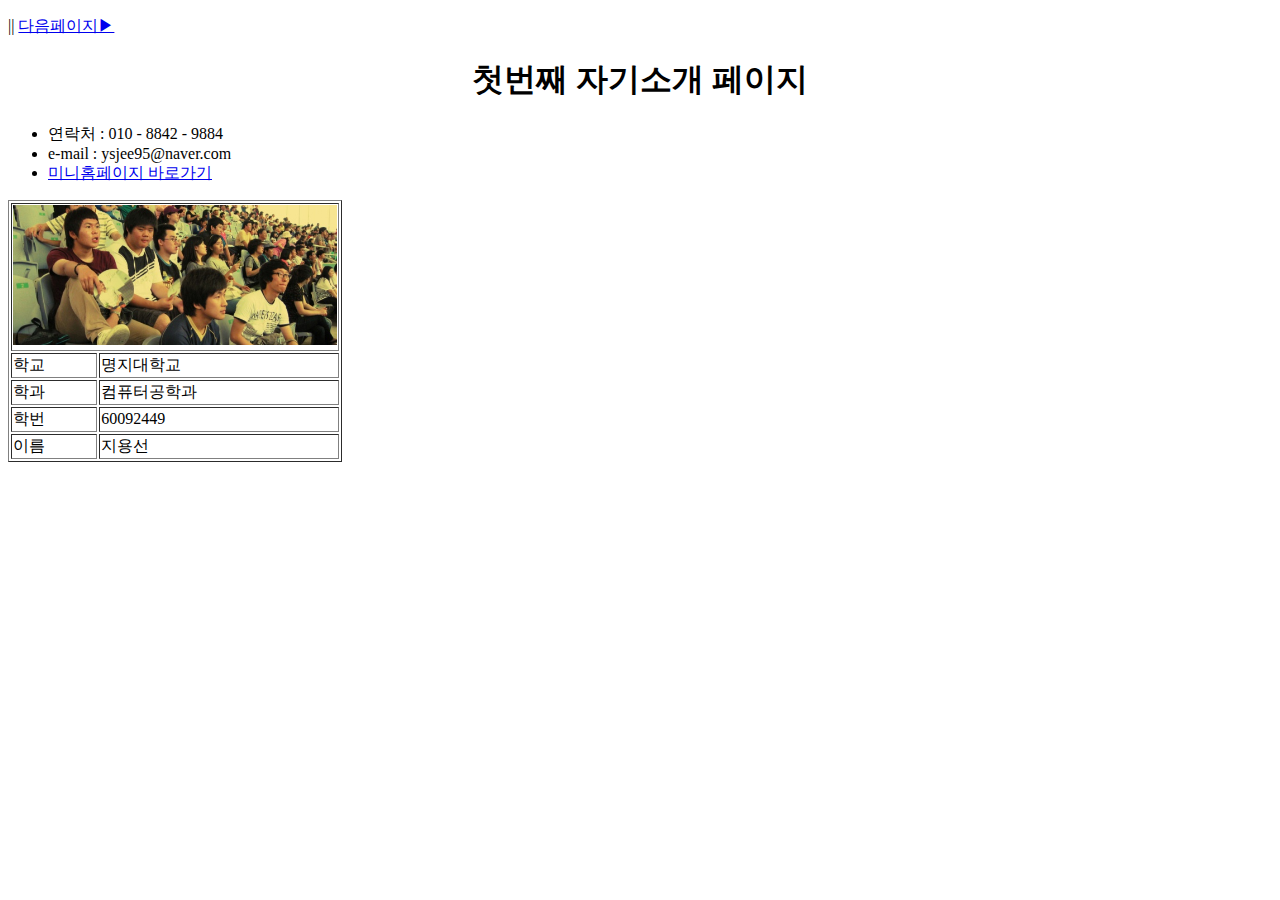
==== index.html @ 28860a56 "create my file" ====
<!DOCTYPE html>
<html lang="ko">
<head>
	<meta charset="utf-8">
	<title>1번 페이지</title>
</head>
<body>
<p>
	|| <a href="index2.html">다음페이지▶</a>
	
</p>
<h1 style="text-align :center"> 첫번째 자기소개 페이지</h1>
<div>
	<ul>
		<li>연락처 : 010 - 8842 - 9884</li>
		<li>e-mail : ysjee95@naver.com</li>
		<li><a href="http://cyworld.co.kr/01088429884" target="_blank" >미니홈페이지 바로가기</a></li>
	</ul>
</div>
<div>
<table border="1">
	
		<tr>
		<td colspan="2">
	<img src="image/IMG_1683copy.jpg" alt ="축구장" height ="140">
		</td>
	</tr>
	
	<tr>
		<td>
		학교 
		</td>
	<td>
			명지대학교
	</td>
</tr>
<tr>
		<td>
		학과 
	</td>
	<td>
		컴퓨터공학과
	</td>
</tr>
<tr>
		<td>
		학번 
	</td>
	<td>
		60092449
	</td>
</tr>
<tr>
		<td>
		이름 
	</td>
	<td>지용선
	</td>
</tr>
</table>
</div>


	</body>
	</html>
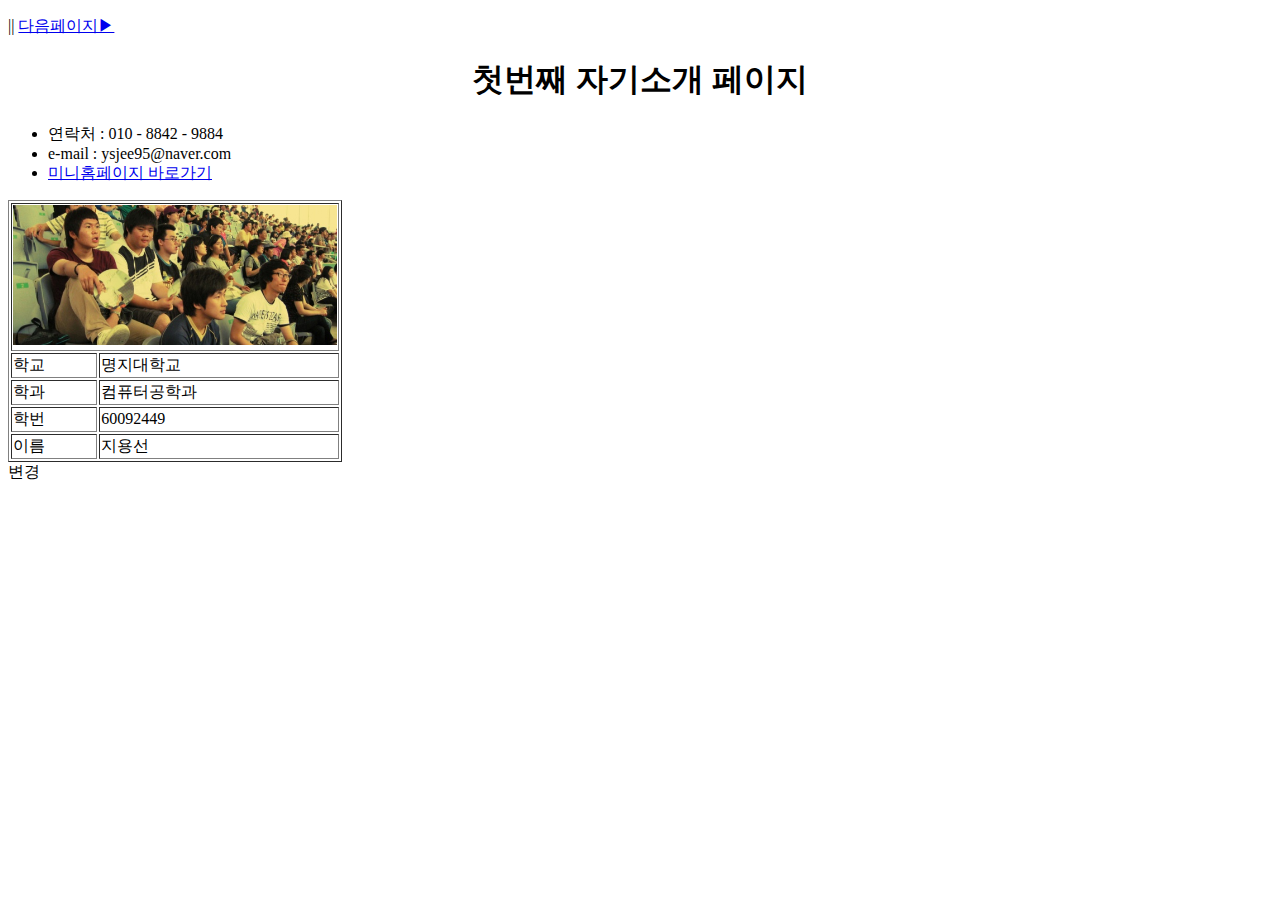
==== commit bfe6c560: "change file" ====
--- a/index.html
+++ b/index.html
@@ -59,7 +59,7 @@
 </tr>
 </table>
 </div>
-
+변경
 
 	</body>
 	</html>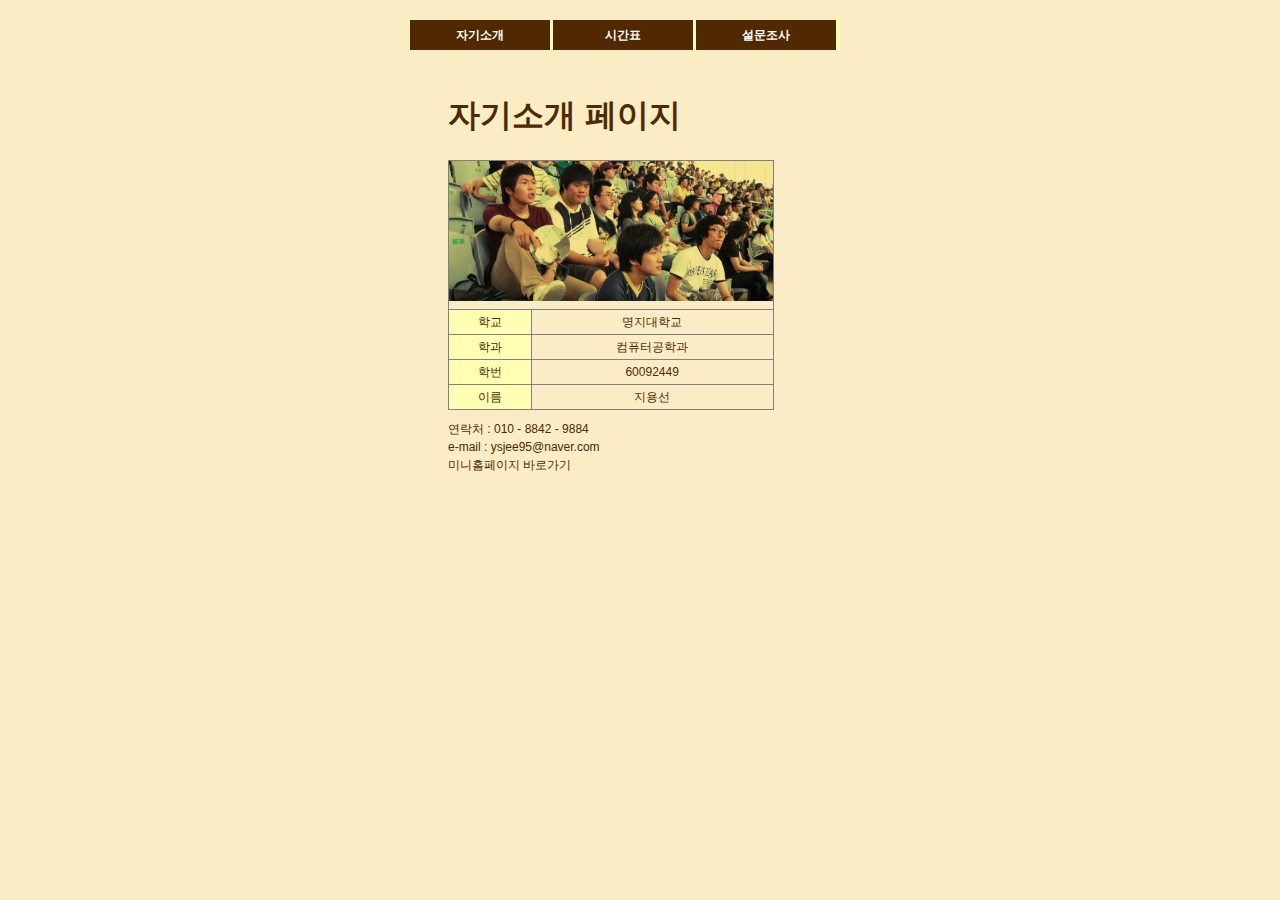
==== commit a8623aef: "과제제출" ====
--- a/index.html
+++ b/index.html
@@ -3,21 +3,26 @@
 <head>
 	<meta charset="utf-8">
 	<title>1번 페이지</title>
+	<link href="stylesheet/main.css" rel="stylesheet" type="text/css">
 </head>
 <body>
-<p>
-	|| <a href="index2.html">다음페이지▶</a>
+<div class="navi">
+	<ul>
+	<li>
+		<a href="index.html">자기소개</a>
+	</li>
+	<li>
+		<a href="index2.html">시간표</a>
+	</li>
+	<li>
+		<a href="index3.html">설문조사</a>
+	</li>
+</ul>
 	
-</p>
-<h1 style="text-align :center"> 첫번째 자기소개 페이지</h1>
-<div>
-	<ul>
-		<li>연락처 : 010 - 8842 - 9884</li>
-		<li>e-mail : ysjee95@naver.com</li>
-		<li><a href="http://cyworld.co.kr/01088429884" target="_blank" >미니홈페이지 바로가기</a></li>
-	</ul>
 </div>
-<div>
+<h1>자기소개 페이지</h1>
+
+<div id="introTable">
 <table border="1">
 	
 		<tr>
@@ -27,7 +32,7 @@
 	</tr>
 	
 	<tr>
-		<td>
+		<td class="sub">
 		학교 
 		</td>
 	<td>
@@ -35,7 +40,7 @@
 	</td>
 </tr>
 <tr>
-		<td>
+		<td class="sub">
 		학과 
 	</td>
 	<td>
@@ -43,7 +48,7 @@
 	</td>
 </tr>
 <tr>
-		<td>
+		<td class="sub">
 		학번 
 	</td>
 	<td>
@@ -51,7 +56,7 @@
 	</td>
 </tr>
 <tr>
-		<td>
+		<td class="sub">
 		이름 
 	</td>
 	<td>지용선
@@ -59,7 +64,14 @@
 </tr>
 </table>
 </div>
-변경
+<div id="call">
+	<ul>
+		<li>연락처 : 010 - 8842 - 9884</li>
+		<li>e-mail : ysjee95@naver.com</li>
+		<li><a href="http://cyworld.co.kr/01088429884" target="_blank" >미니홈페이지 바로가기</a></li>
+	</ul>
+</div>
+
 
 	</body>
 	</html>--- a/stylesheet/main.css
+++ b/stylesheet/main.css
@@ -0,0 +1,103 @@
+/* Reset CSS: from YUI2: Reset CSS */
+html{color:#502900;
+	background:#FAECC5; 
+	padding:20px 0;
+	font: 12px/18px "돋움", "Malgun Gothic", "굴림", "Gulim", Verdana, Arial, Tahoma;
+}
+
+body,div,dl,dt,dd,ul,ol,li,h1,h2,h3,h4,h5,h6,pre,code,form,fieldset,legend,input,button,textarea,p,blockquote,th,td{margin:0;padding:0;}
+table{border-collapse:collapse;border-spacing:0;}
+fieldset,img{border:0;}
+address,caption,cite,code,dfn,em,strong,th,var,optgroup{font-style:inherit;font-weight:inherit;}
+del,ins{text-decoration:none;}
+li{list-style:none;}
+caption,th{text-align:left;}
+h1,h2,h3,h4,h5,h6{font-size:100%;font-weight:normal;}
+q:before,q:after{content:'';}
+/*
+abbr,acronym{border:0;font-variant:normal;}
+sup{vertical-align:baseline;}
+sub{vertical-align:baseline;}
+legend{color:#000;}
+input,button,textarea,select,optgroup,option{font-family:inherit;font-size:inherit;font-style:inherit;font-weight:inherit;}
+input,button,textarea,select{font-size:100%;}
+*/
+h1 {font-size:32px; 
+	line-height:70px; 
+	font-weight:bold;
+	position: absolute;
+	top : 80px;
+	left : 35%;
+}
+h2 {font-size:12px; line-height:24px; font-weight:bold;}
+a:visited, a:link {color:#502900;text-decoration:none;}
+a:hover, a:active {color:#1B0000;}
+/*navigation menubar */
+div.navi{
+	width:430px; height:30px;background-color:#03497d;
+	position: absolute;
+	left : 32%;
+	background-color:#FFFFB4;
+}
+div.navi ul li{
+	float:left;
+}
+div.navi a{
+	color:#fff; background-color:#502900;
+	display:block;
+	width:120px;
+	text-align:center;
+	padding:0px 10px; 
+	font: bold 12px/30px Tahoma;
+	text-decoration:none;
+	margin-right:3px;
+}
+div.navi a:hover{
+	background-color:#754C00;
+}
+/*index1*/
+#introTable{
+	position: absolute;
+	top : 160px;
+	left : 35%;
+}
+#introTable table{
+	font-size:12px; line-height:24px;  text-align: center;
+}
+td.sub{
+	font-size:12px; line-height:24px; background-color:#FFFFB4;
+
+}
+#call{
+	position: absolute;
+	top : 420px;
+	left : 35%;
+
+}
+/*index2*/
+#introTime{
+	position: absolute;
+	top : 160px;
+	left : 20%;
+}
+#timeTable table{
+	position: absolute;
+	top : 220px;
+	left : 20%;
+	height: 25%;	
+}
+#timeTable td{
+	width: 10%;
+}
+td.day,td.time{
+	text-align: center;
+	font-size:12px;
+	line-height:24px;
+	background-color:#FFFFB4;
+}
+/*index3*/
+#research{
+	position: absolute;
+	top : 220px;
+	left : 35%;
+}
